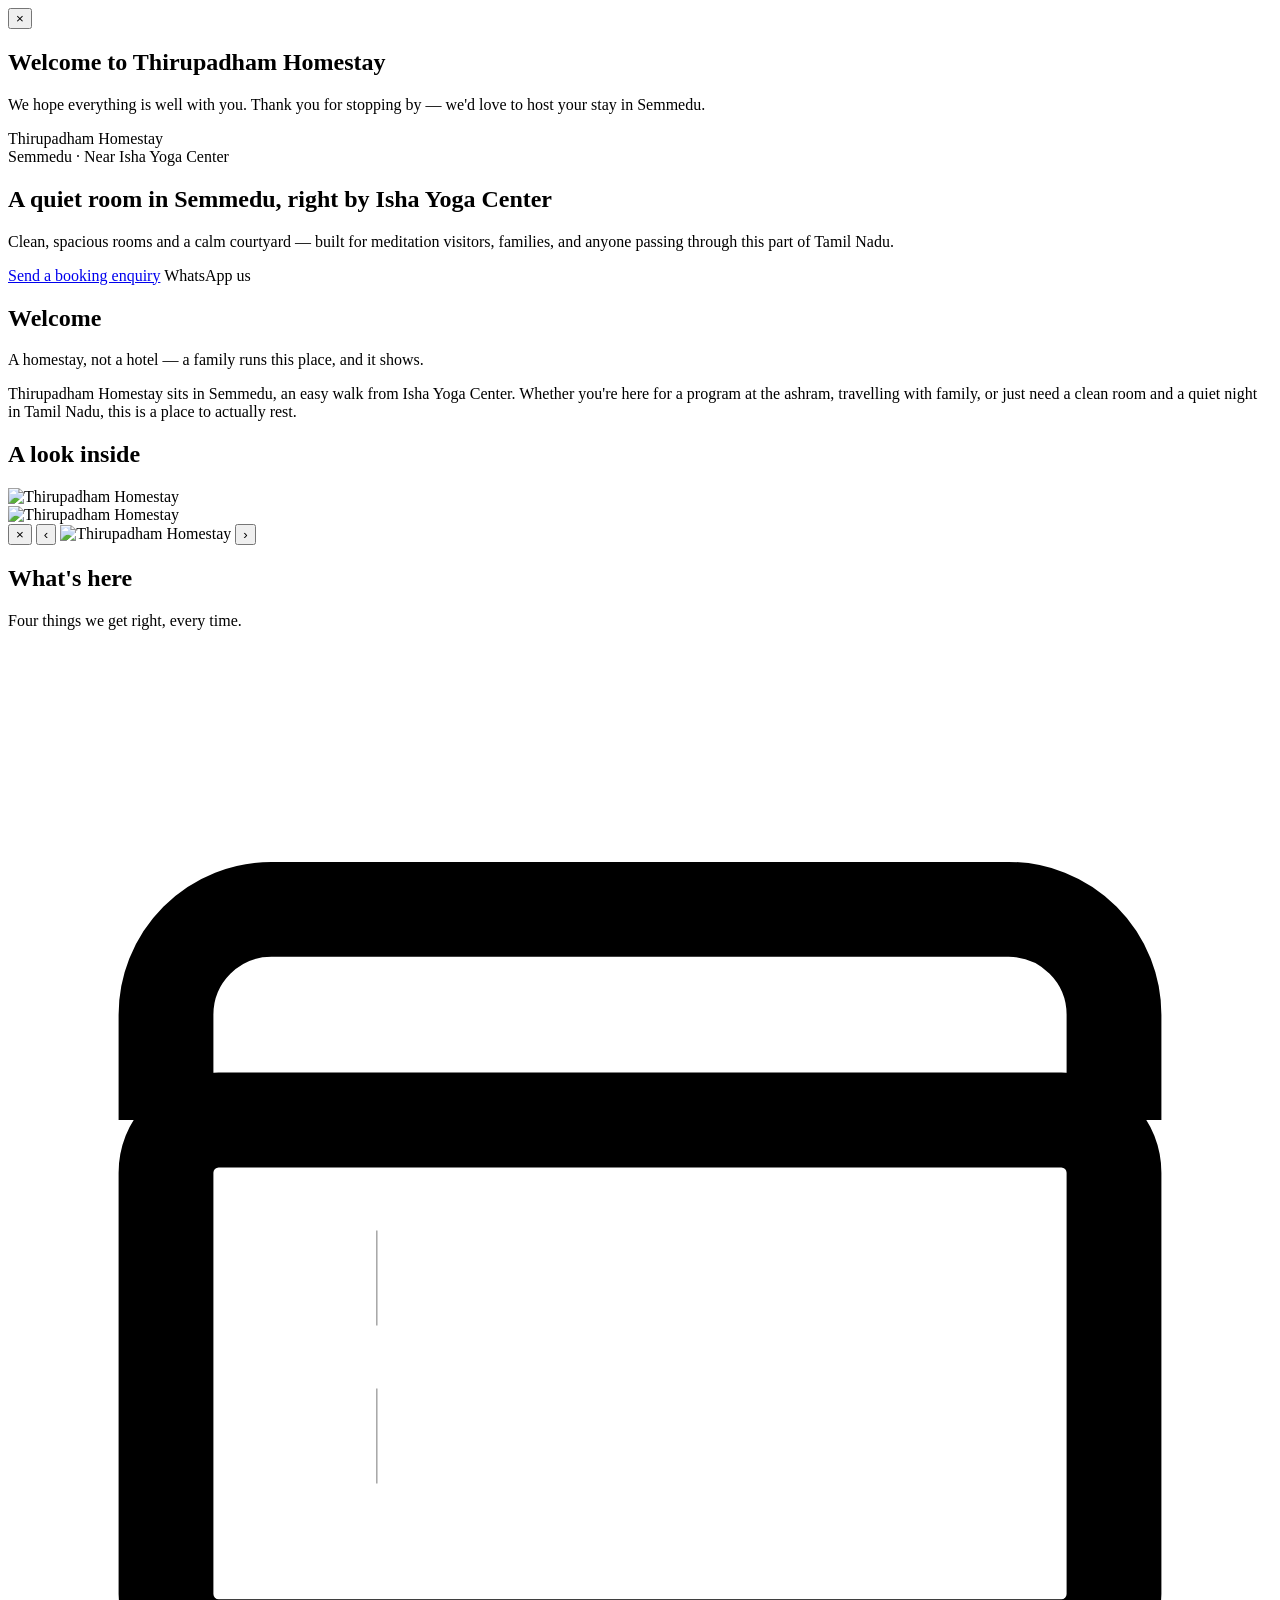
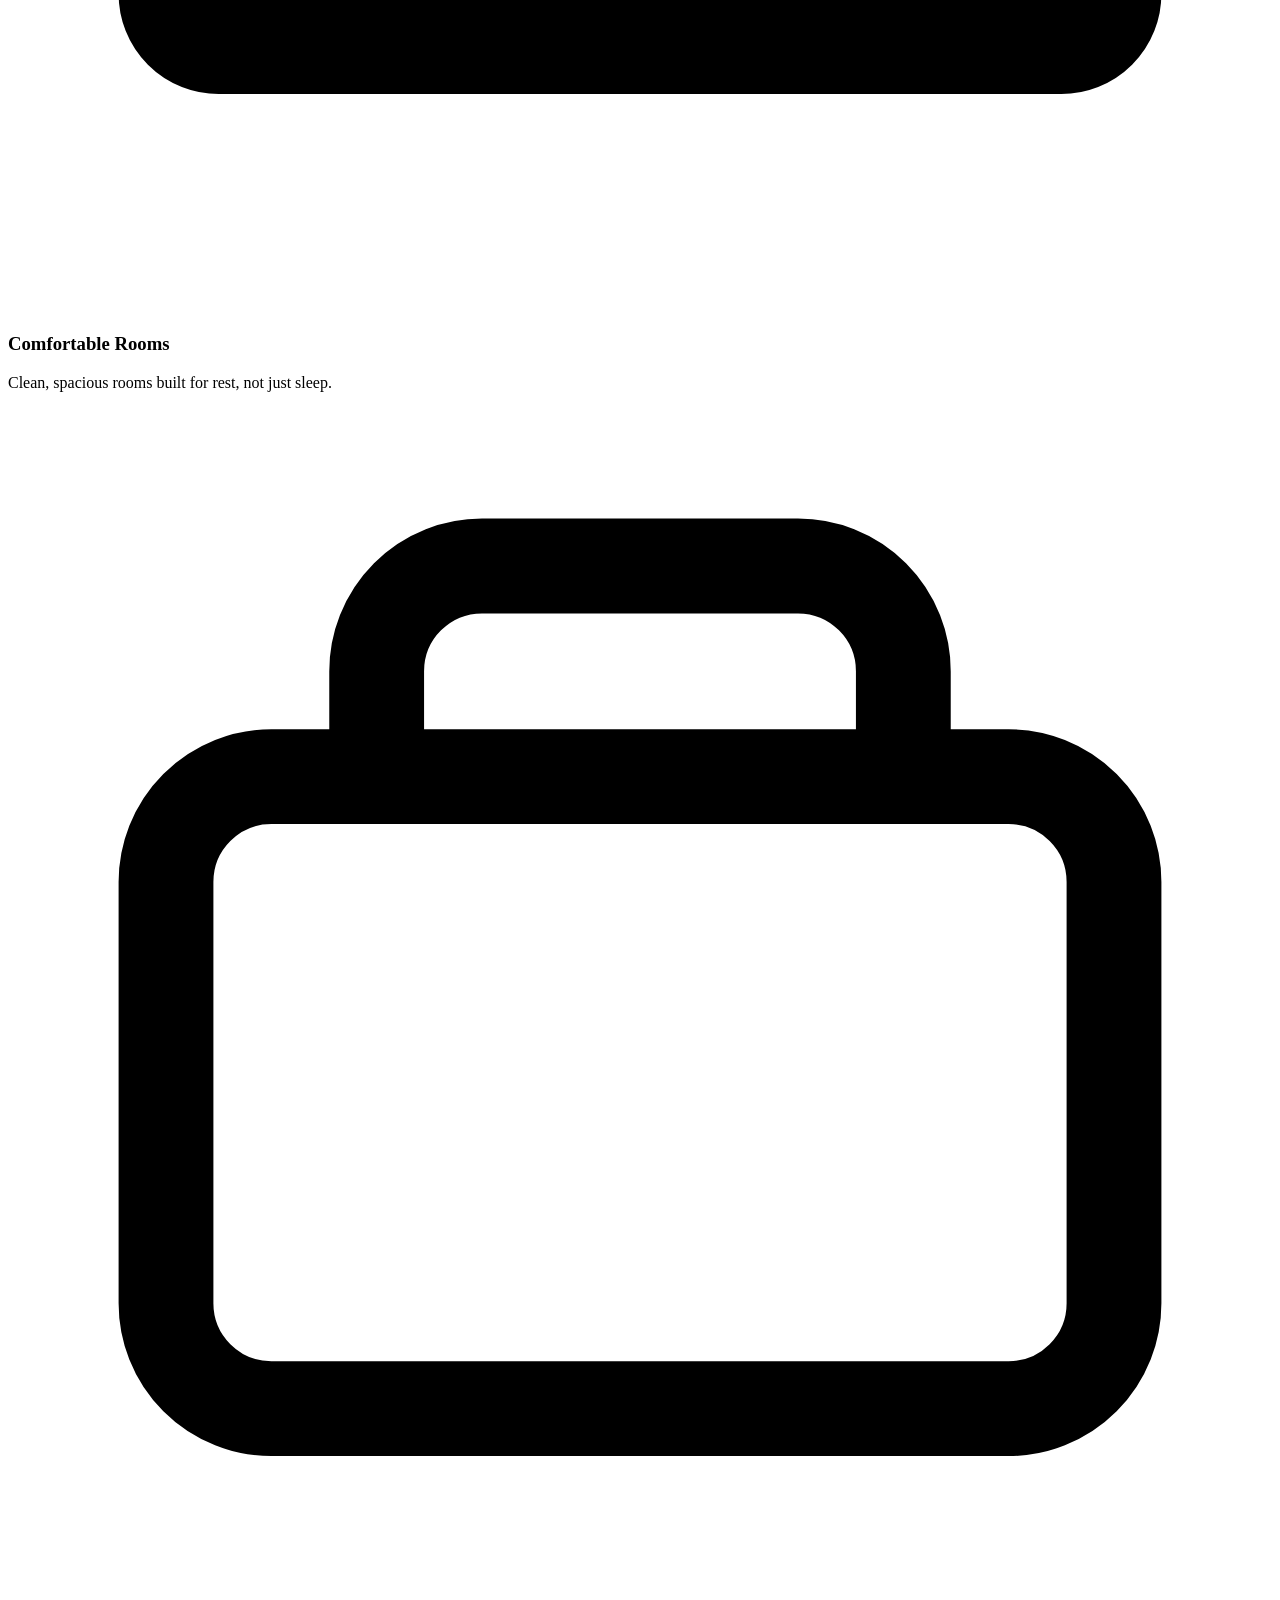
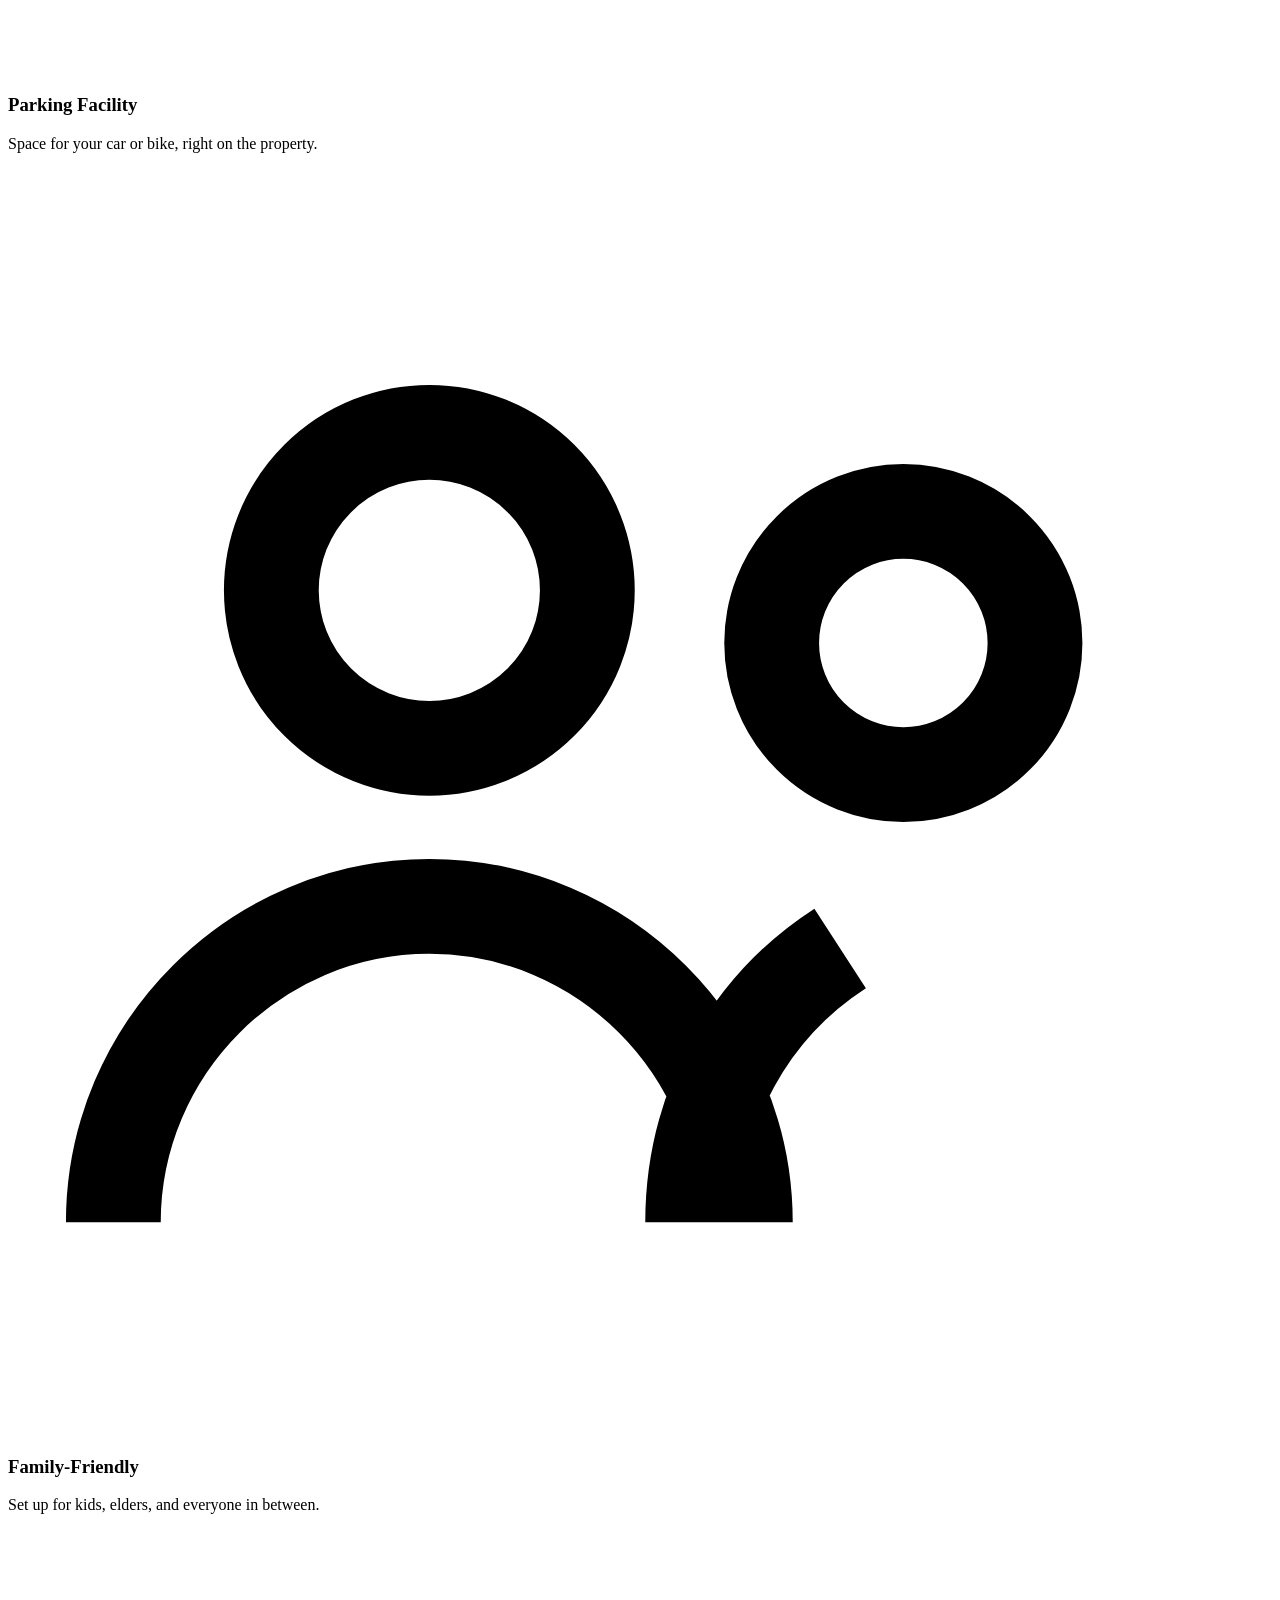
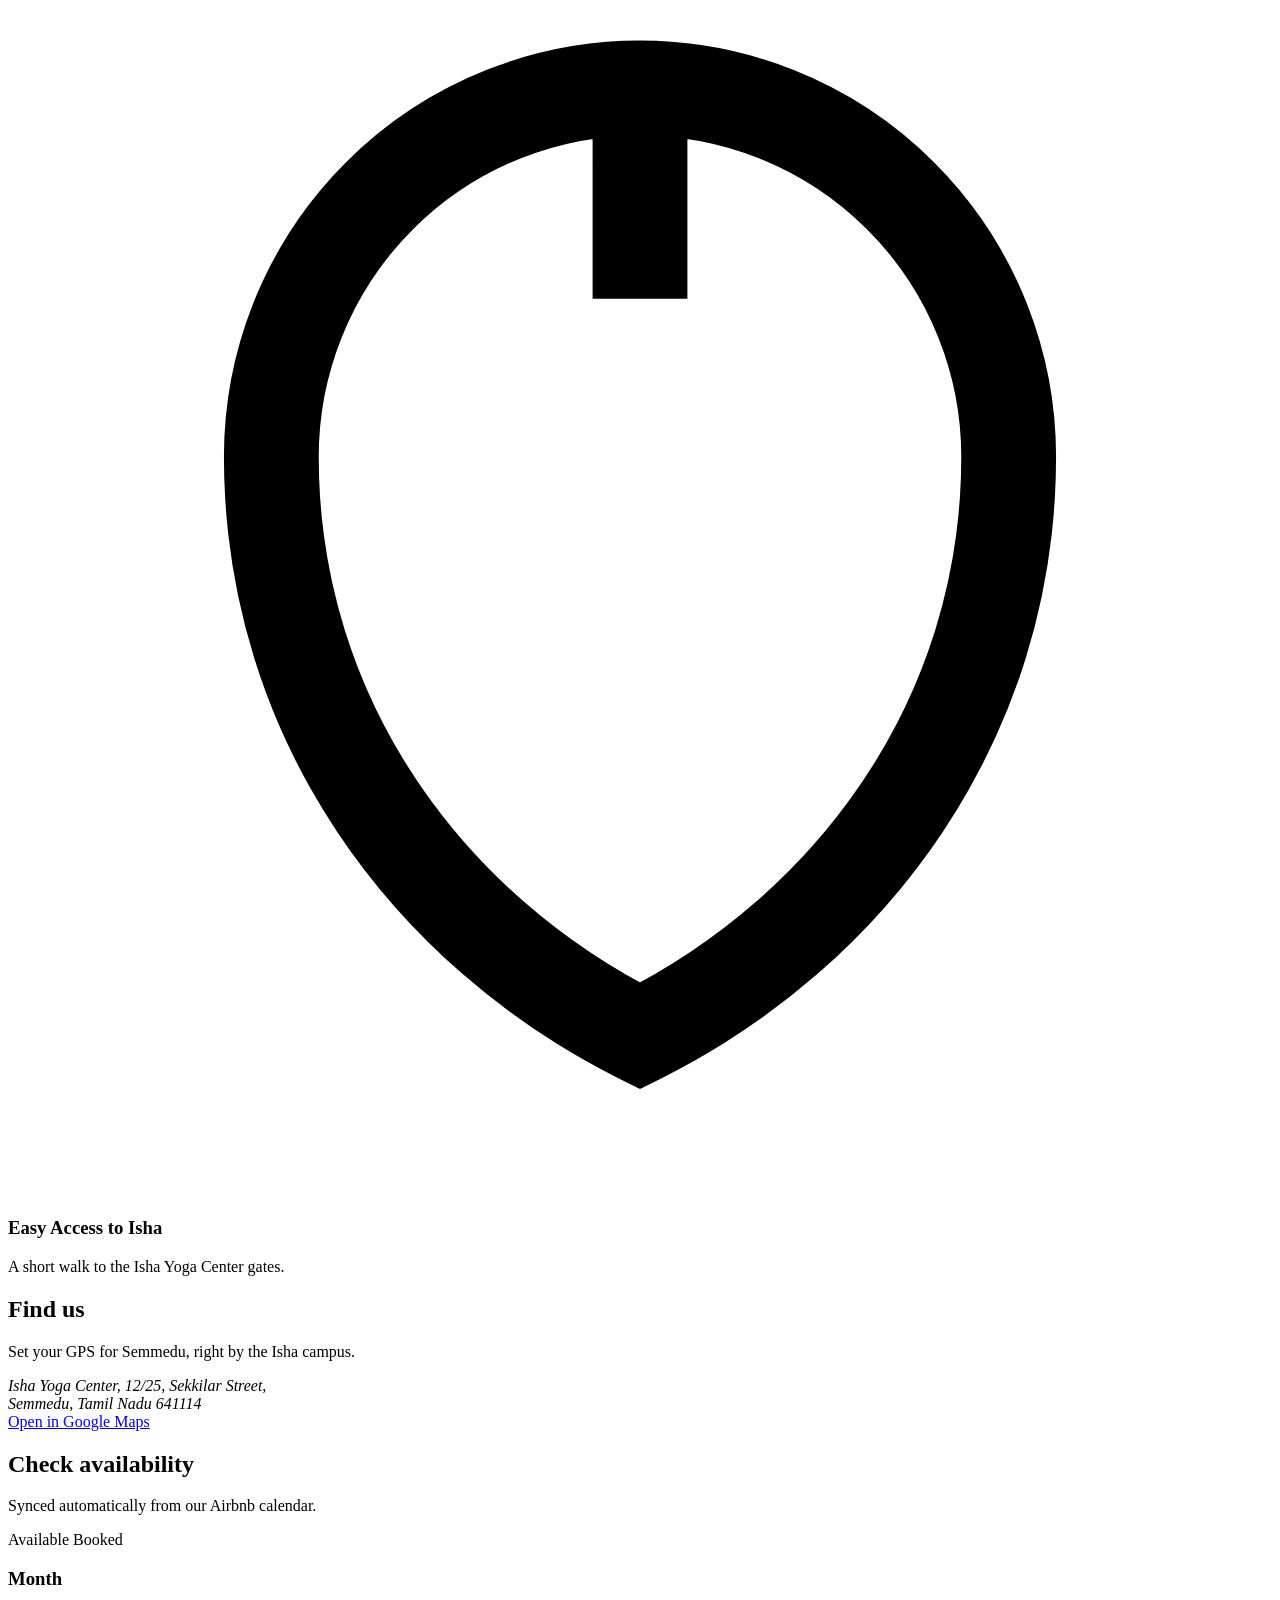
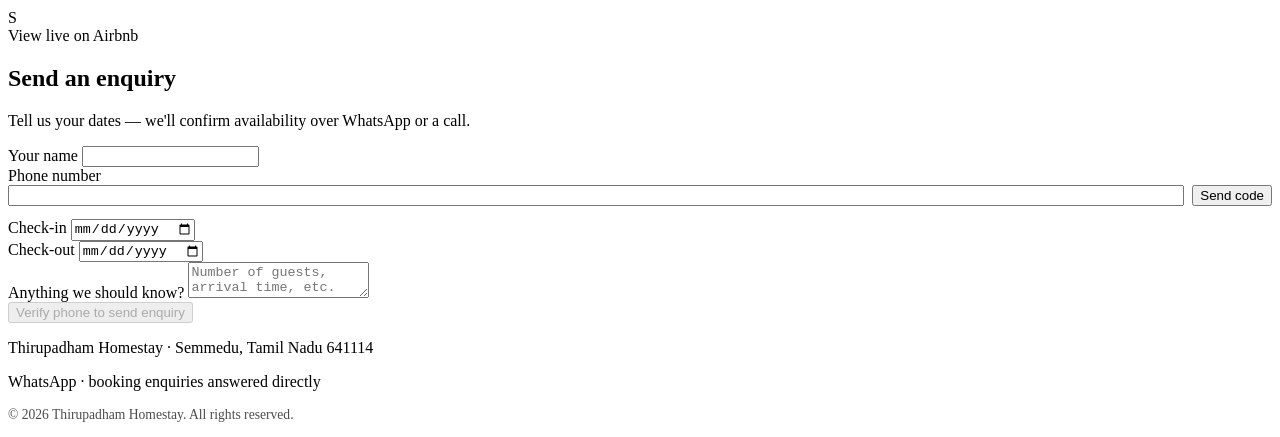
==== web-frontend/src/main/resources/templates/index.html @ 2cabbd30 "Consolidate into monorepo: notification-service, booking-service, web-frontend" ====
<!DOCTYPE html>
<html lang="en" xmlns:th="http://www.thymeleaf.org">
<head>
    <meta charset="UTF-8">
    <meta name="viewport" content="width=device-width, initial-scale=1.0">
    <title>Thirupadham Homestay — Peaceful Stay Near Isha Yoga Center</title>
    <meta name="description" content="Clean, quiet rooms in Semmedu, an easy walk from Isha Yoga Center. Parking, family-friendly, and space to rest before or after your visit.">
    <link rel="preconnect" href="https://fonts.googleapis.com">
    <link href="https://fonts.googleapis.com/css2?family=Martel:wght@600;700;800&family=Work+Sans:wght@400;500;600;700&display=swap" rel="stylesheet">
    <link rel="stylesheet" th:href="@{/css/style.css}">
</head>
<body>

<div id="welcomeOverlay" class="welcome-overlay" role="dialog" aria-label="Welcome message">
    <div class="welcome-card">
        <button type="button" class="welcome-close" aria-label="Close welcome message" onclick="dismissWelcome()">&times;</button>
        <h2>Welcome to Thirupadham Homestay</h2>
        <p>We hope everything is well with you. Thank you for stopping by — we'd love to host your stay in Semmedu.</p>
    </div>
</div>
<script>
    function dismissWelcome() {
        const overlay = document.getElementById('welcomeOverlay');
        if (!overlay) return;
        overlay.classList.add('welcome-overlay--hidden');
        setTimeout(function () { overlay.remove(); }, 600);
    }
    setTimeout(dismissWelcome, 20000);
</script>

<header class="site-header">
    <div class="wrap">
        <div class="brand">Thirupadham Homestay</div>
        <div class="tagline">Semmedu · Near Isha Yoga Center</div>
    </div>
</header>

<div class="kolam-divider kolam-divider--oxide"></div>

<section class="hero">
    <div class="wrap">
        <h1>A quiet room in Semmedu, right by Isha Yoga Center</h1>
        <p>Clean, spacious rooms and a calm courtyard — built for meditation visitors, families, and anyone passing through this part of Tamil Nadu.</p>
        <div class="cta-row">
            <a href="#book" class="btn btn-primary">Send a booking enquiry</a>
            <a th:href="'https://wa.me/' + ${whatsappNumber}" class="btn btn-outline">WhatsApp us</a>
        </div>
    </div>
</section>

<section class="about">
    <div class="wrap">
        <h2 class="section-title">Welcome</h2>
        <p class="section-lede">A homestay, not a hotel — a family runs this place, and it shows.</p>
        <p>Thirupadham Homestay sits in Semmedu, an easy walk from Isha Yoga Center. Whether you're here for a program at the ashram, travelling with family, or just need a clean room and a quiet night in Tamil Nadu, this is a place to actually rest.</p>
    </div>
</section>

<section class="gallery" th:if="${not #lists.isEmpty(galleryPhotos)}">
    <div class="wrap">
        <h2 class="section-title">A look inside</h2>
        <div class="gallery-grid"
             th:classappend="${galleryPhotos.size() == 1} ? 'gallery-grid--single' : (${galleryPhotos.size() < 5} ? 'gallery-grid--few' : '')">
            <div class="gallery-cell gallery-cell--large" onclick="openLightbox(0)">
                <img th:src="@{${galleryPhotos[0]}}" alt="Thirupadham Homestay">
            </div>
            <div class="gallery-cell" th:each="photo, iter : ${galleryPhotos}"
                 th:if="${iter.index > 0 and iter.index < 5}"
                 th:onclick="'openLightbox(' + ${iter.index} + ')'">
                <img th:src="@{${photo}}" alt="Thirupadham Homestay">
                <div class="gallery-more-overlay"
                     th:if="${iter.index == 4 and galleryPhotos.size() > 5}"
                     th:text="'+' + (${galleryPhotos.size()} - 5) + ' more'"></div>
            </div>
        </div>
    </div>
</section>

<div id="lightbox" class="lightbox" onclick="closeLightbox(event)">
    <button class="lightbox-close" onclick="closeLightbox(event)">&times;</button>
    <button class="lightbox-prev" onclick="event.stopPropagation(); navLightbox(-1)">&#8249;</button>
    <img id="lightbox-img" src="" alt="Thirupadham Homestay">
    <button class="lightbox-next" onclick="event.stopPropagation(); navLightbox(1)">&#8250;</button>
</div>

<script th:inline="javascript">
    const galleryPhotos = /*[[${galleryPhotos}]]*/ [];
    let lightboxIndex = 0;

    function openLightbox(index) {
        lightboxIndex = index;
        document.getElementById('lightbox-img').src = galleryPhotos[lightboxIndex];
        document.getElementById('lightbox').classList.add('open');
    }
    function closeLightbox(e) {
        if (e.target.id === 'lightbox' || e.target.classList.contains('lightbox-close')) {
            document.getElementById('lightbox').classList.remove('open');
        }
    }
    function navLightbox(direction) {
        lightboxIndex = (lightboxIndex + direction + galleryPhotos.length) % galleryPhotos.length;
        document.getElementById('lightbox-img').src = galleryPhotos[lightboxIndex];
    }
</script>

<div class="kolam-divider kolam-divider--oxide"></div>

<section class="facilities">
    <div class="wrap">
        <h2 class="section-title">What's here</h2>
        <p class="section-lede">Four things we get right, every time.</p>
        <div class="facilities-grid">
            <div class="facility-card">
                <svg class="icon" viewBox="0 0 24 24" fill="none" stroke="currentColor" stroke-width="1.8"><rect x="3" y="9" width="18" height="10" rx="1"/><path d="M3 9V7a2 2 0 0 1 2-2h14a2 2 0 0 1 2 2v2"/><path d="M7 12h.01M7 15h.01"/></svg>
                <h3>Comfortable Rooms</h3>
                <p>Clean, spacious rooms built for rest, not just sleep.</p>
            </div>
            <div class="facility-card">
                <svg class="icon" viewBox="0 0 24 24" fill="none" stroke="currentColor" stroke-width="1.8"><rect x="3" y="7" width="18" height="12" rx="2"/><path d="M7 7V5a2 2 0 0 1 2-2h6a2 2 0 0 1 2 2v2"/></svg>
                <h3>Parking Facility</h3>
                <p>Space for your car or bike, right on the property.</p>
            </div>
            <div class="facility-card">
                <svg class="icon" viewBox="0 0 24 24" fill="none" stroke="currentColor" stroke-width="1.8"><circle cx="8" cy="8" r="3"/><circle cx="17" cy="9" r="2.5"/><path d="M2 20c0-3.3 2.7-6 6-6s6 2.7 6 6M13 20c0-2.2 1.1-4.1 2.8-5.2"/></svg>
                <h3>Family-Friendly</h3>
                <p>Set up for kids, elders, and everyone in between.</p>
            </div>
            <div class="facility-card">
                <svg class="icon" viewBox="0 0 24 24" fill="none" stroke="currentColor" stroke-width="1.8"><path d="M12 3v4M12 21c4-2 7-6 7-11a7 7 0 0 0-14 0c0 5 3 9 7 11Z"/></svg>
                <h3>Easy Access to Isha</h3>
                <p>A short walk to the Isha Yoga Center gates.</p>
            </div>
        </div>
    </div>
</section>

<section class="location">
    <div class="wrap">
        <h2 class="section-title">Find us</h2>
        <p class="section-lede">Set your GPS for Semmedu, right by the Isha campus.</p>
        <address>
            Isha Yoga Center, 12/25, Sekkilar Street,<br>
            Semmedu, Tamil Nadu 641114
        </address>
        <a href="https://www.google.com/search?q=thirupadham+homestay+ac+semmedu+address" class="btn btn-outline" target="_blank" rel="noopener">Open in Google Maps</a>
    </div>
</section>

<div class="kolam-divider kolam-divider--turmeric"></div>

<section class="availability">
    <div class="wrap">
        <h2 class="section-title">Check availability</h2>
        <p class="section-lede">Synced automatically from our Airbnb calendar.</p>

        <div class="calendar-legend">
            <span class="legend-item"><span class="legend-dot legend-dot--open"></span> Available</span>
            <span class="legend-item"><span class="legend-dot legend-dot--blocked"></span> Booked</span>
        </div>

        <div class="calendar-row">
            <div class="calendar-month" th:each="month : ${months}">
                <h3 th:text="${month.label()}">Month</h3>
                <div class="calendar-grid">
                    <div class="calendar-day-name" th:each="d : ${weekdayLabels}" th:text="${d}">S</div>
                    <th:block th:each="week : ${month.weeks()}">
                        <div th:each="day : ${week}"
                             class="calendar-cell"
                             th:classappend="${!day.inMonth()} ? 'calendar-cell--blank' : (${day.blocked() or day.past()} ? 'calendar-cell--blocked' : 'calendar-cell--open')"
                             th:text="${day.inMonth()} ? ${day.dayOfMonth()} : ''"></div>
                    </th:block>
                </div>
            </div>
        </div>

        <a th:if="${not #strings.isEmpty(airbnbUrl)}" th:href="${airbnbUrl}" target="_blank" rel="noopener" class="btn btn-outline" style="margin-top:20px;">View live on Airbnb</a>
    </div>
</section>

<section class="booking" id="book">
    <div class="wrap">
        <h2 class="section-title">Send an enquiry</h2>
        <p class="section-lede">Tell us your dates — we'll confirm availability over WhatsApp or a call.</p>

        <form class="booking-form" th:action="@{/book}" th:object="${booking}" method="post">
            <div class="field">
                <label for="guestName">Your name</label>
                <input type="text" id="guestName" th:field="*{guestName}" required minlength="2">
            </div>
            <div class="field">
                <label for="phone">Phone number</label>
                <div style="display:flex; gap:8px;">
                    <input type="tel" id="phone" th:field="*{phone}" required
                           inputmode="numeric" pattern="[0-9]{10}" maxlength="10"
                           title="10-digit phone number, numbers only"
                           oninput="this.value = this.value.replace(/[^0-9]/g, '').slice(0, 10); onPhoneChanged()"
                           style="flex:1;">
                    <button type="button" class="btn btn-secondary" onclick="sendOtp()" style="white-space:nowrap;">Send code</button>
                </div>
                <div id="otpSection" style="display:none; margin-top:10px;">
                    <input type="text" id="otpCode" placeholder="6-digit code" inputmode="numeric" maxlength="6"
                           oninput="this.value = this.value.replace(/[^0-9]/g, '').slice(0, 6)"
                           style="width:140px; margin-right:8px; padding:10px 12px; border:1px solid rgba(86,80,73,0.35); border-radius:var(--radius); background:var(--color-bg);">
                    <button type="button" class="btn btn-secondary" onclick="verifyOtp()">Verify</button>
                </div>
                <p id="otpStatus" style="font-size:0.85rem; margin-top:6px; color:var(--color-granite);"></p>
            </div>
            <div class="form-row">
                <div class="field">
                    <label for="checkIn">Check-in</label>
                    <input type="date" id="checkIn" th:field="*{checkIn}" required th:attr="min=${todayDate}"
                           onchange="document.getElementById('checkOut').min = this.value">
                </div>
                <div class="field">
                    <label for="checkOut">Check-out</label>
                    <input type="date" id="checkOut" th:field="*{checkOut}" required th:attr="min=${todayDate}">
                </div>
            </div>
            <div class="field">
                <label for="message">Anything we should know?</label>
                <textarea id="message" th:field="*{message}" placeholder="Number of guests, arrival time, etc."></textarea>
            </div>
            <button type="submit" class="btn btn-primary" id="submitBtn" disabled>Verify phone to send enquiry</button>
        </form>

        <script>
            let phoneVerified = false;

            function onPhoneChanged() {
                if (phoneVerified) {
                    phoneVerified = false;
                    updateSubmitButton();
                }
                document.getElementById('otpSection').style.display = 'none';
                document.getElementById('otpStatus').textContent = '';
            }

            function updateSubmitButton() {
                const btn = document.getElementById('submitBtn');
                btn.disabled = !phoneVerified;
                btn.textContent = phoneVerified ? 'Send enquiry' : 'Verify phone to send enquiry';
            }

            function getCookie(name) {
                const match = document.cookie.match('(^|;)\\s*' + name + '\\s*=\\s*([^;]+)');
                return match ? decodeURIComponent(match.pop()) : '';
            }

            async function sendOtp() {
                const phone = document.getElementById('phone').value;
                const status = document.getElementById('otpStatus');
                if (!/^[0-9]{10}$/.test(phone)) {
                    status.textContent = 'Enter a valid 10-digit number first.';
                    return;
                }
                status.textContent = 'Sending code...';
                const res = await fetch('/api/otp/send', {
                    method: 'POST',
                    headers: {'Content-Type': 'application/json', 'X-XSRF-TOKEN': getCookie('XSRF-TOKEN')},
                    body: JSON.stringify({phone: phone})
                });
                const data = await res.json();
                status.textContent = data.message;
                if (data.success) {
                    document.getElementById('otpSection').style.display = 'block';
                }
            }

            async function verifyOtp() {
                const phone = document.getElementById('phone').value;
                const code = document.getElementById('otpCode').value;
                const status = document.getElementById('otpStatus');
                status.textContent = 'Checking code...';
                const res = await fetch('/api/otp/check', {
                    method: 'POST',
                    headers: {'Content-Type': 'application/json', 'X-XSRF-TOKEN': getCookie('XSRF-TOKEN')},
                    body: JSON.stringify({phone: phone, code: code})
                });
                const data = await res.json();
                status.textContent = data.message;
                phoneVerified = data.success;
                updateSubmitButton();
            }
        </script>
    </div>
</section>

<footer class="site-footer">
    <div class="wrap">
        <p>Thirupadham Homestay · Semmedu, Tamil Nadu 641114</p>
        <p><a th:href="'https://wa.me/' + ${whatsappNumber}">WhatsApp</a> · booking enquiries answered directly</p>
        <p style="margin-top:12px; opacity:0.7; font-size:0.85rem;">&copy; 2026 Thirupadham Homestay. All rights reserved.</p>
    </div>
</footer>

</body>
</html>
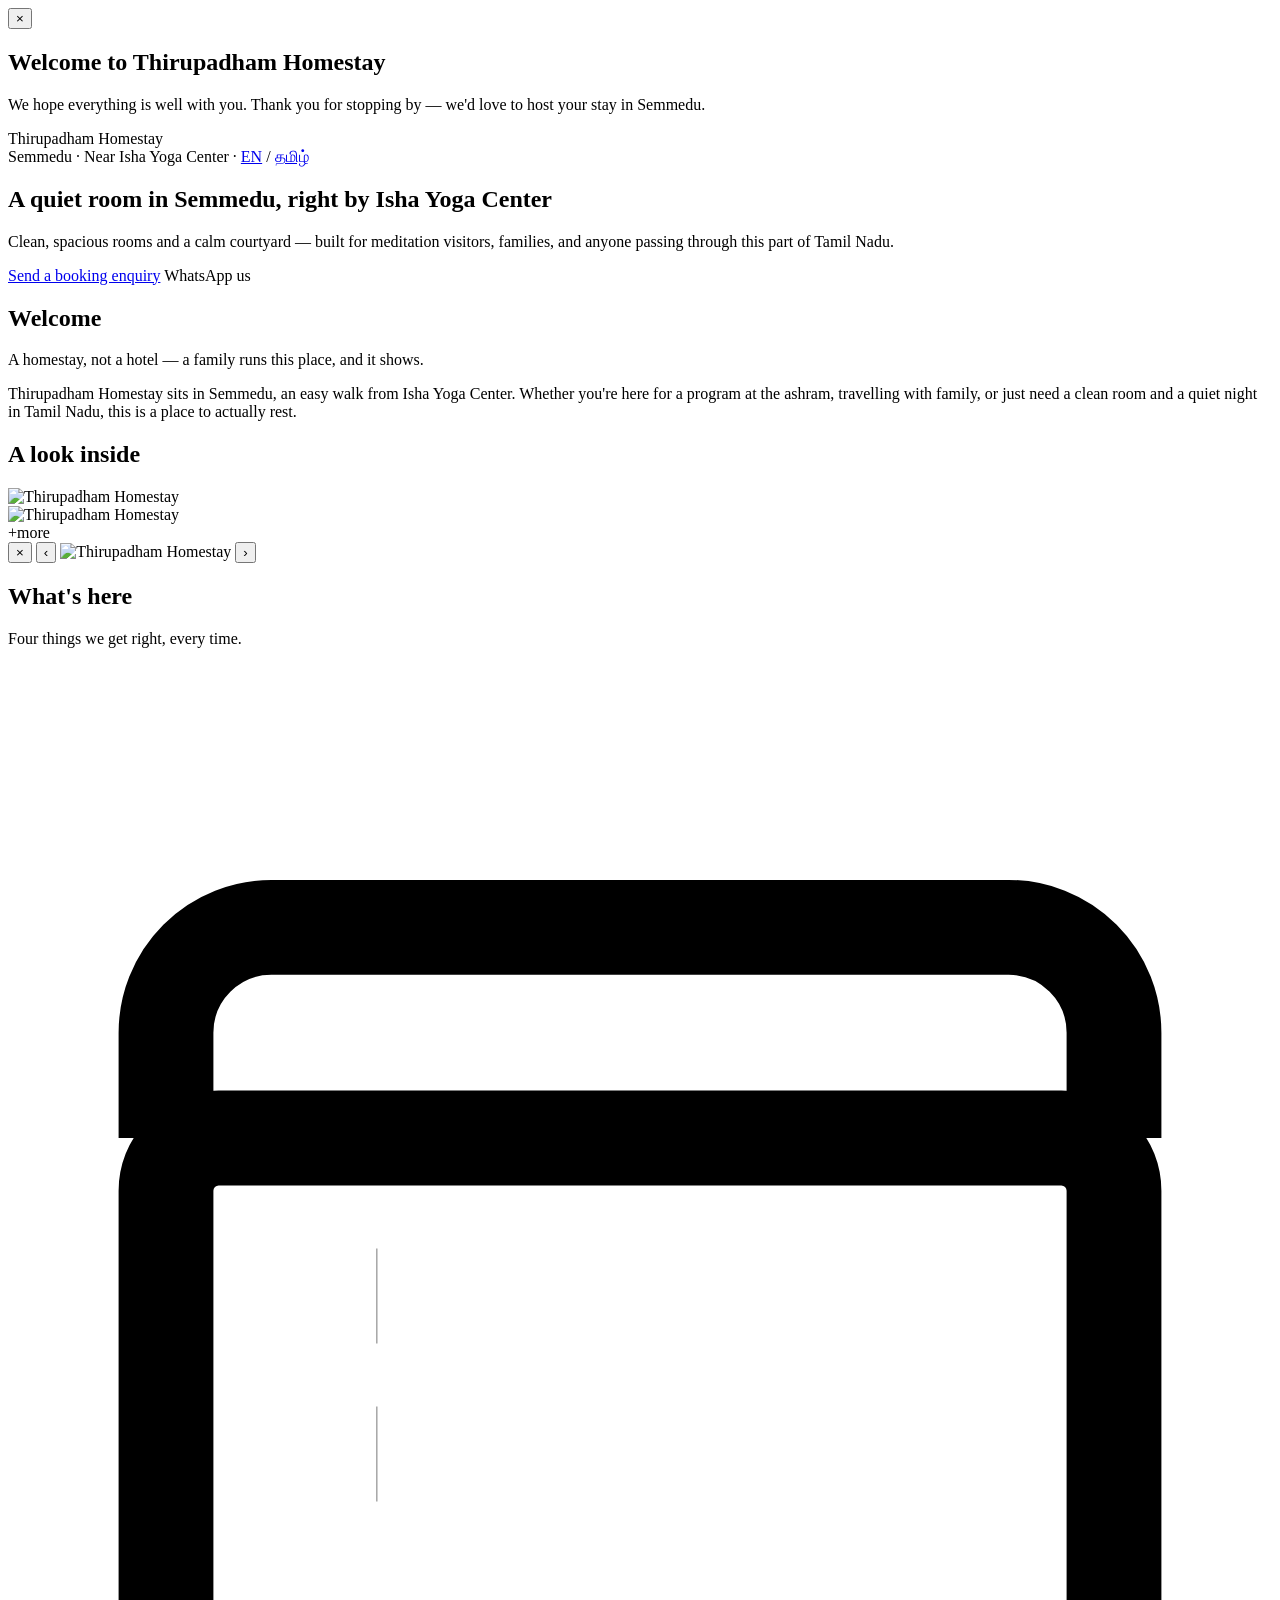
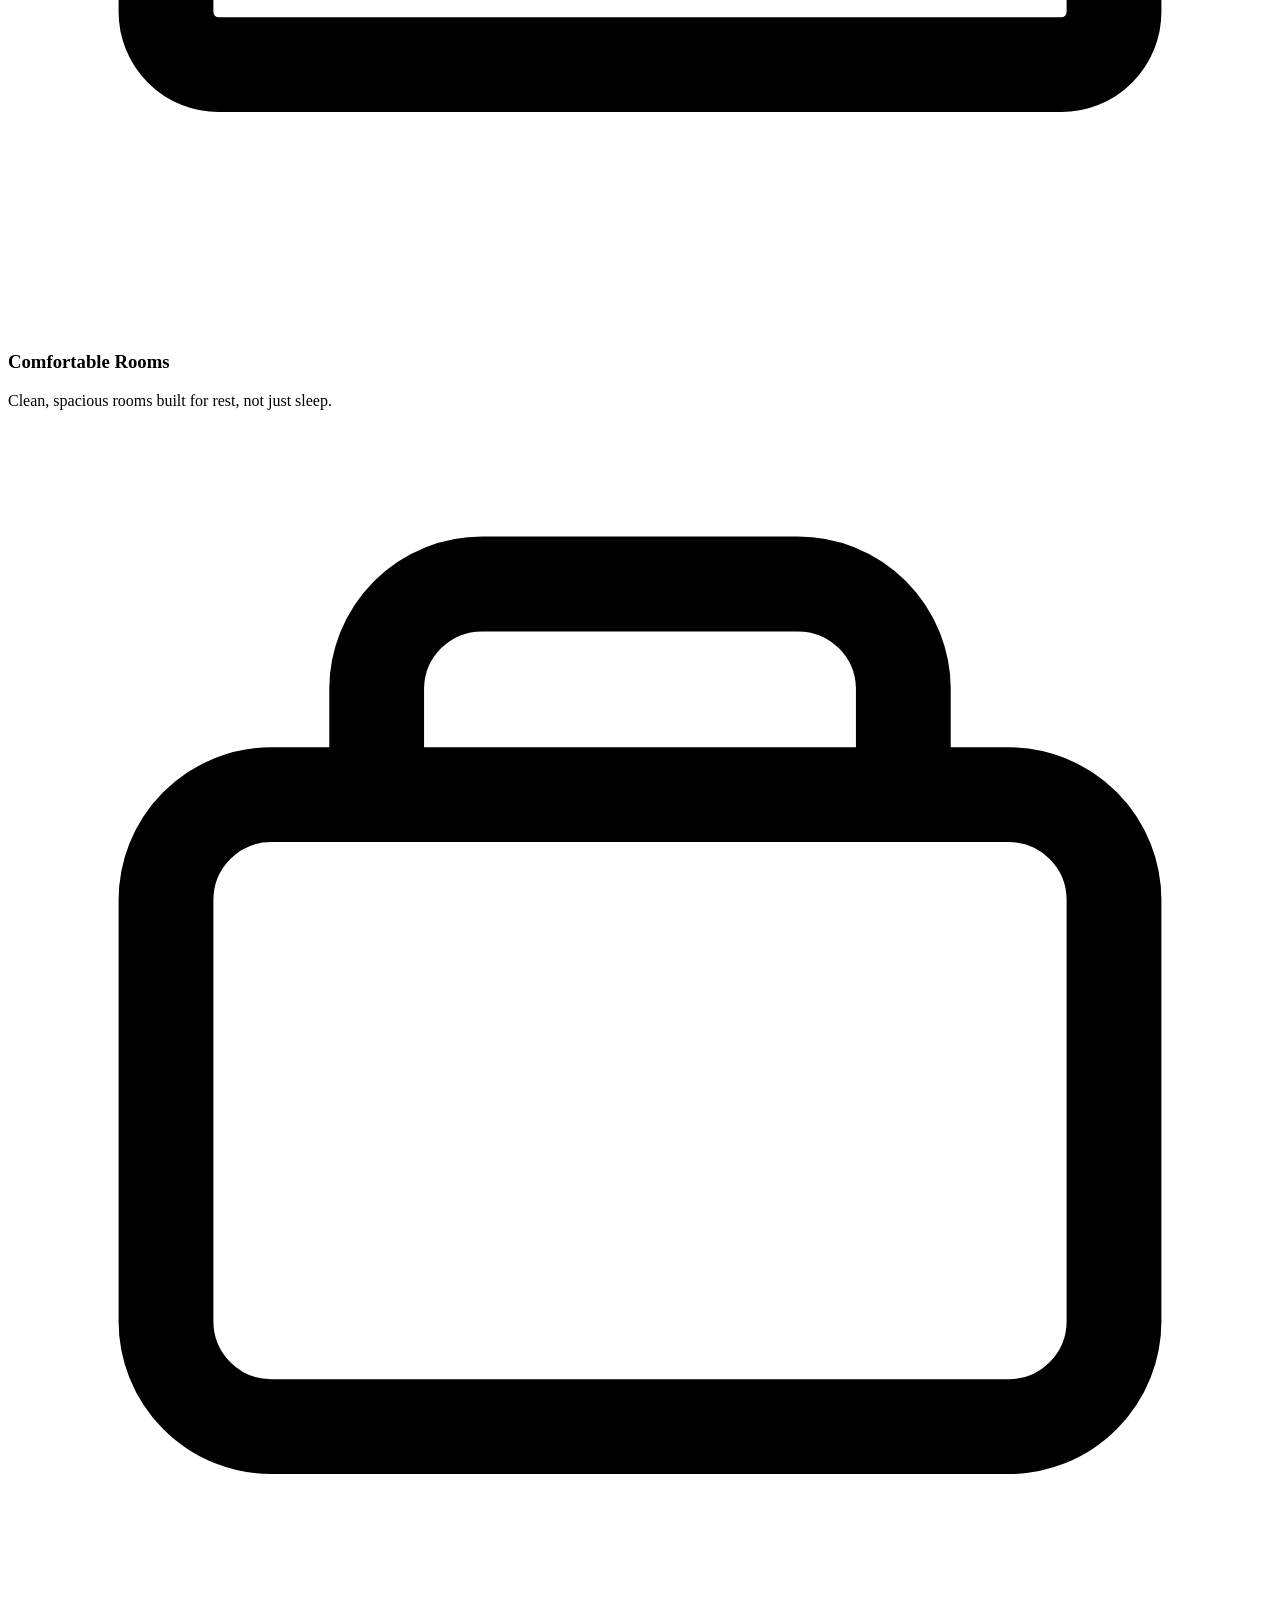
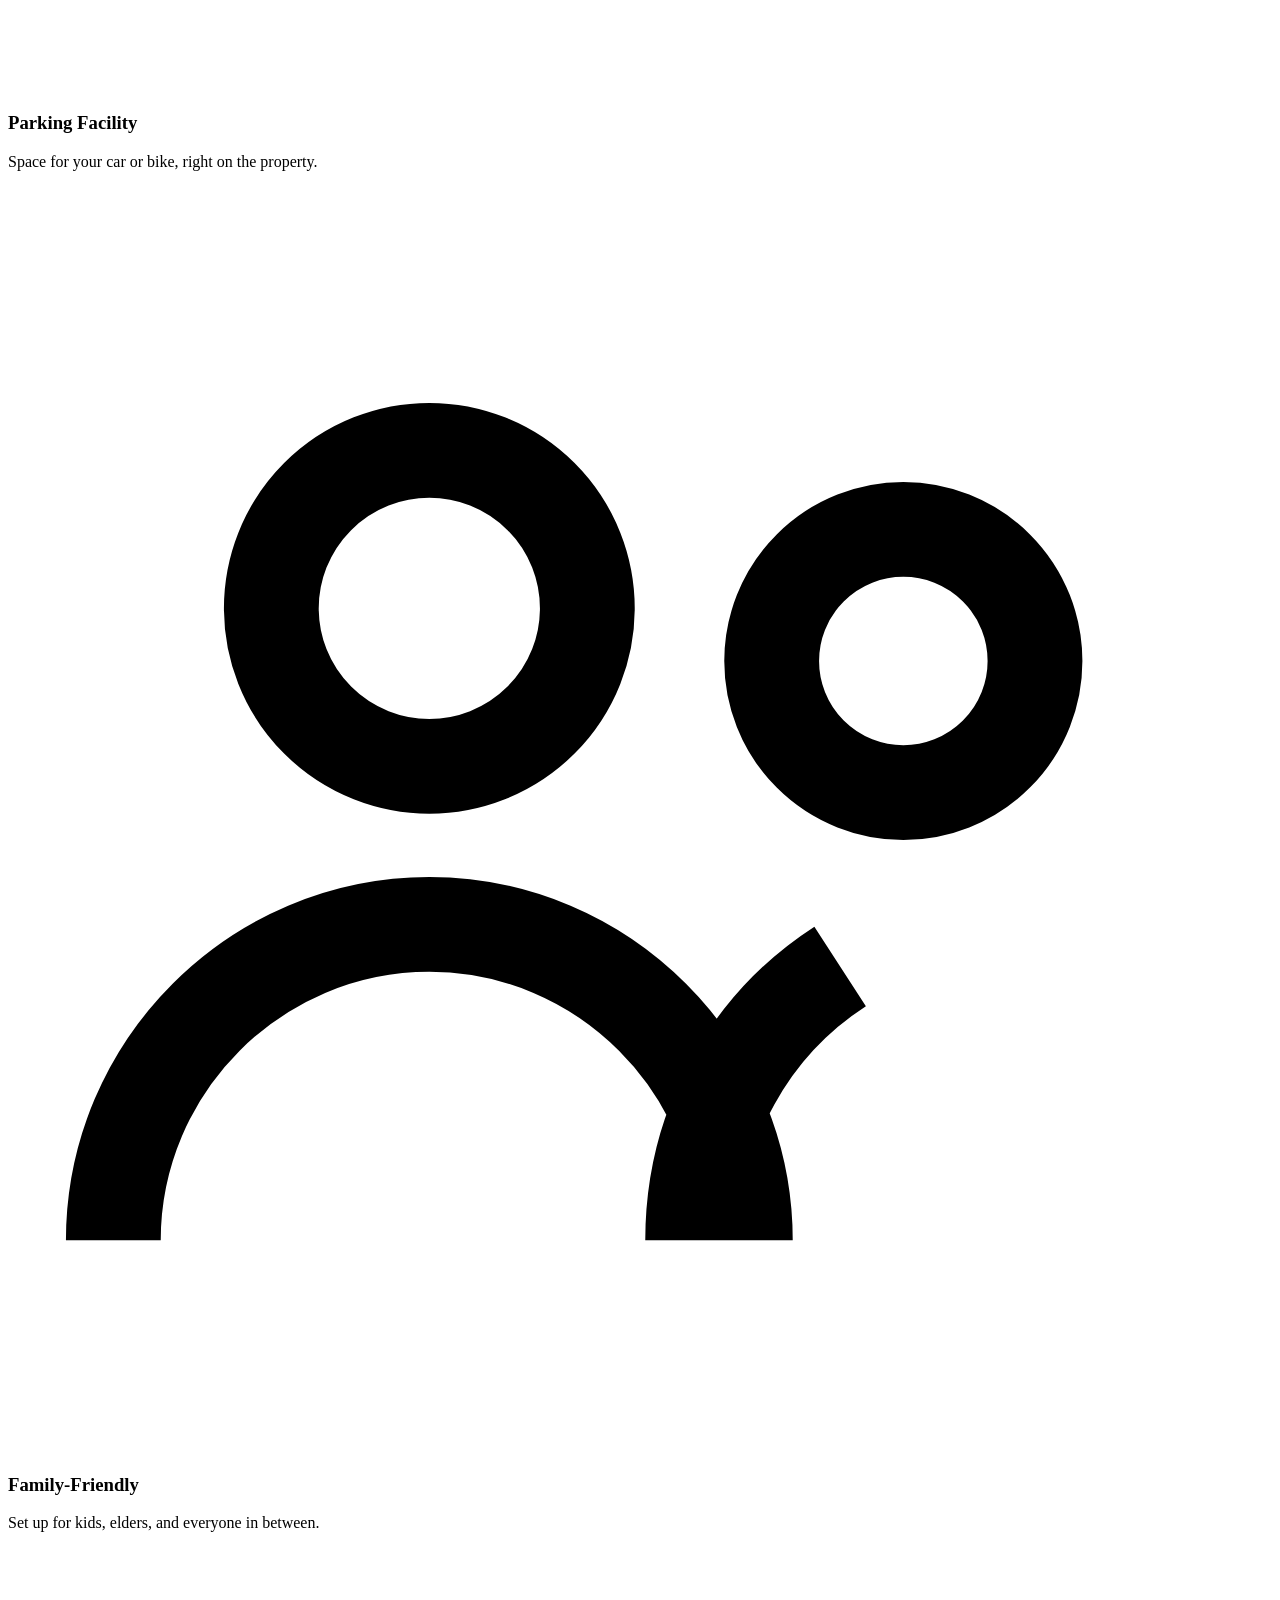
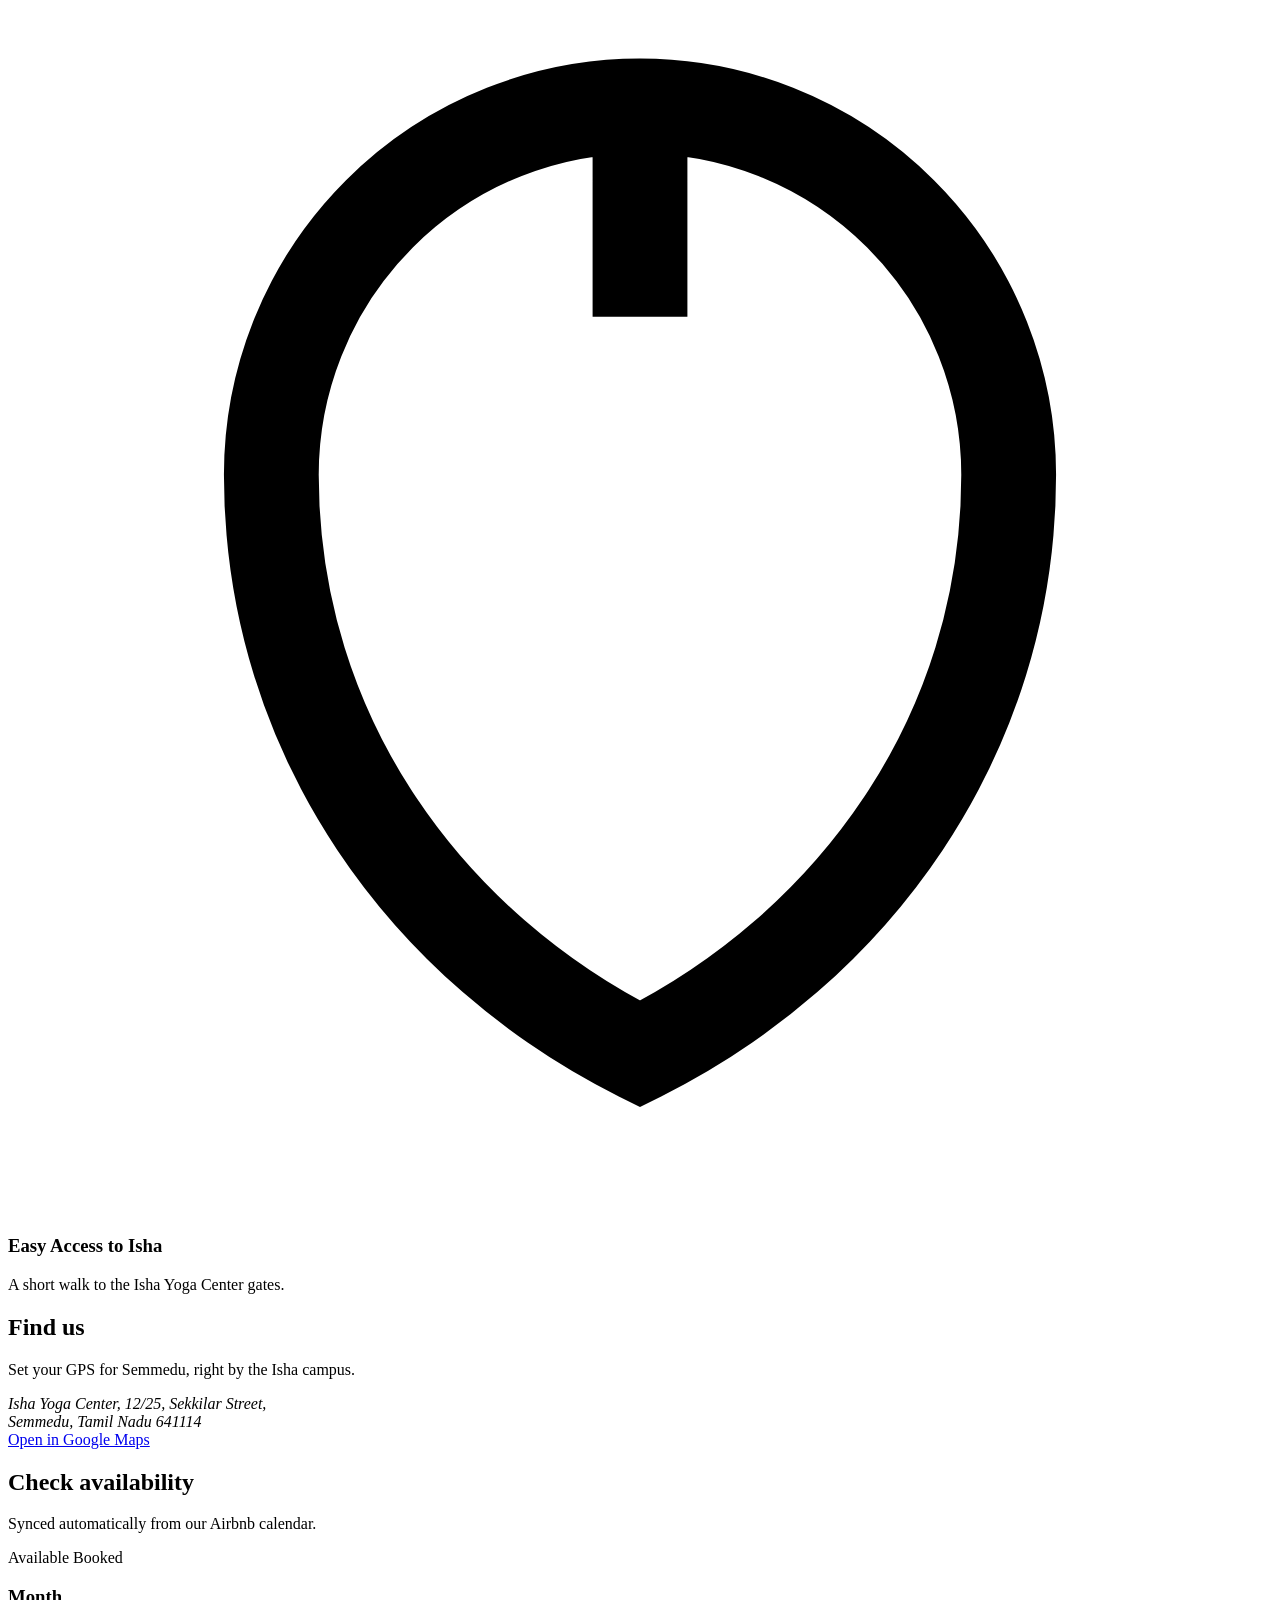
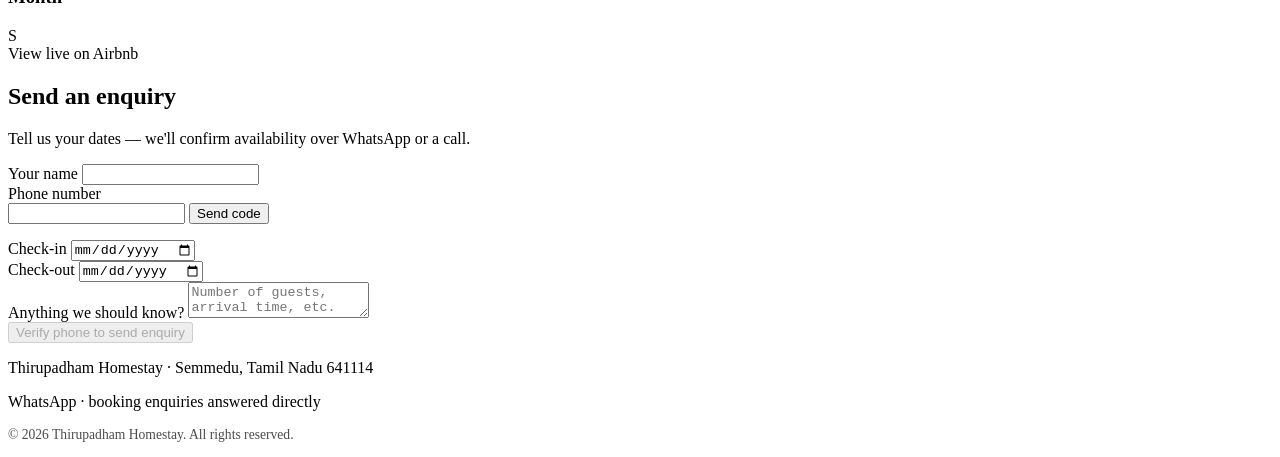
==== commit 3d58403c: "Add Sandstone & Sage theme and English/Tamil language toggle to web-frontend Switches the site palet" ====
--- a/web-frontend/src/main/resources/templates/index.html
+++ b/web-frontend/src/main/resources/templates/index.html
@@ -1,10 +1,10 @@
 <!DOCTYPE html>
-<html lang="en" xmlns:th="http://www.thymeleaf.org">
+<html lang="en" th:lang="${#locale.language}" xmlns:th="http://www.thymeleaf.org">
 <head>
     <meta charset="UTF-8">
     <meta name="viewport" content="width=device-width, initial-scale=1.0">
-    <title>Thirupadham Homestay — Peaceful Stay Near Isha Yoga Center</title>
-    <meta name="description" content="Clean, quiet rooms in Semmedu, an easy walk from Isha Yoga Center. Parking, family-friendly, and space to rest before or after your visit.">
+    <title th:text="#{page.home.title}">Thirupadham Homestay — Peaceful Stay Near Isha Yoga Center</title>
+    <meta name="description" th:content="#{page.home.description}" content="Clean, quiet rooms in Semmedu, an easy walk from Isha Yoga Center. Parking, family-friendly, and space to rest before or after your visit.">
     <link rel="preconnect" href="https://fonts.googleapis.com">
     <link href="https://fonts.googleapis.com/css2?family=Martel:wght@600;700;800&family=Work+Sans:wght@400;500;600;700&display=swap" rel="stylesheet">
     <link rel="stylesheet" th:href="@{/css/style.css}">
@@ -13,9 +13,9 @@
 
 <div id="welcomeOverlay" class="welcome-overlay" role="dialog" aria-label="Welcome message">
     <div class="welcome-card">
-        <button type="button" class="welcome-close" aria-label="Close welcome message" onclick="dismissWelcome()">&times;</button>
-        <h2>Welcome to Thirupadham Homestay</h2>
-        <p>We hope everything is well with you. Thank you for stopping by — we'd love to host your stay in Semmedu.</p>
+        <button type="button" class="welcome-close" th:aria-label="#{welcome.close.label}" aria-label="Close welcome message" onclick="dismissWelcome()">&times;</button>
+        <h2 th:text="#{welcome.heading}">Welcome to Thirupadham Homestay</h2>
+        <p th:text="#{welcome.body}">We hope everything is well with you. Thank you for stopping by — we'd love to host your stay in Semmedu.</p>
     </div>
 </div>
 <script>
@@ -31,7 +31,10 @@
 <header class="site-header">
     <div class="wrap">
         <div class="brand">Thirupadham Homestay</div>
-        <div class="tagline">Semmedu · Near Isha Yoga Center</div>
+        <div class="tagline">
+            <span th:text="#{tagline.main}">Semmedu · Near Isha Yoga Center</span>
+            <span class="lang-toggle"> · <a href="?lang=en">EN</a> / <a href="?lang=ta">தமிழ்</a></span>
+        </div>
     </div>
 </header>
 
@@ -39,26 +42,26 @@
 
 <section class="hero">
     <div class="wrap">
-        <h1>A quiet room in Semmedu, right by Isha Yoga Center</h1>
-        <p>Clean, spacious rooms and a calm courtyard — built for meditation visitors, families, and anyone passing through this part of Tamil Nadu.</p>
+        <h1 th:text="#{hero.heading}">A quiet room in Semmedu, right by Isha Yoga Center</h1>
+        <p th:text="#{hero.body}">Clean, spacious rooms and a calm courtyard — built for meditation visitors, families, and anyone passing through this part of Tamil Nadu.</p>
         <div class="cta-row">
-            <a href="#book" class="btn btn-primary">Send a booking enquiry</a>
-            <a th:href="'https://wa.me/' + ${whatsappNumber}" class="btn btn-outline">WhatsApp us</a>
+            <a href="#book" class="btn btn-primary" th:text="#{hero.cta.book}">Send a booking enquiry</a>
+            <a th:href="'https://wa.me/' + ${whatsappNumber}" class="btn btn-outline" th:text="#{hero.cta.whatsapp}">WhatsApp us</a>
         </div>
     </div>
 </section>
 
 <section class="about">
     <div class="wrap">
-        <h2 class="section-title">Welcome</h2>
-        <p class="section-lede">A homestay, not a hotel — a family runs this place, and it shows.</p>
-        <p>Thirupadham Homestay sits in Semmedu, an easy walk from Isha Yoga Center. Whether you're here for a program at the ashram, travelling with family, or just need a clean room and a quiet night in Tamil Nadu, this is a place to actually rest.</p>
+        <h2 class="section-title" th:text="#{about.heading}">Welcome</h2>
+        <p class="section-lede" th:text="#{about.lede}">A homestay, not a hotel — a family runs this place, and it shows.</p>
+        <p th:text="#{about.body}">Thirupadham Homestay sits in Semmedu, an easy walk from Isha Yoga Center. Whether you're here for a program at the ashram, travelling with family, or just need a clean room and a quiet night in Tamil Nadu, this is a place to actually rest.</p>
     </div>
 </section>
 
 <section class="gallery" th:if="${not #lists.isEmpty(galleryPhotos)}">
     <div class="wrap">
-        <h2 class="section-title">A look inside</h2>
+        <h2 class="section-title" th:text="#{gallery.heading}">A look inside</h2>
         <div class="gallery-grid"
              th:classappend="${galleryPhotos.size() == 1} ? 'gallery-grid--single' : (${galleryPhotos.size() < 5} ? 'gallery-grid--few' : '')">
             <div class="gallery-cell gallery-cell--large" onclick="openLightbox(0)">
@@ -70,7 +73,7 @@
                 <img th:src="@{${photo}}" alt="Thirupadham Homestay">
                 <div class="gallery-more-overlay"
                      th:if="${iter.index == 4 and galleryPhotos.size() > 5}"
-                     th:text="'+' + (${galleryPhotos.size()} - 5) + ' more'"></div>
+                     th:text="#{gallery.more(${galleryPhotos.size()} - 5)}">+more</div>
             </div>
         </div>
     </div>
@@ -107,28 +110,28 @@
 
 <section class="facilities">
     <div class="wrap">
-        <h2 class="section-title">What's here</h2>
-        <p class="section-lede">Four things we get right, every time.</p>
+        <h2 class="section-title" th:text="#{facilities.heading}">What's here</h2>
+        <p class="section-lede" th:text="#{facilities.lede}">Four things we get right, every time.</p>
         <div class="facilities-grid">
             <div class="facility-card">
                 <svg class="icon" viewBox="0 0 24 24" fill="none" stroke="currentColor" stroke-width="1.8"><rect x="3" y="9" width="18" height="10" rx="1"/><path d="M3 9V7a2 2 0 0 1 2-2h14a2 2 0 0 1 2 2v2"/><path d="M7 12h.01M7 15h.01"/></svg>
-                <h3>Comfortable Rooms</h3>
-                <p>Clean, spacious rooms built for rest, not just sleep.</p>
+                <h3 th:text="#{facility.rooms.title}">Comfortable Rooms</h3>
+                <p th:text="#{facility.rooms.body}">Clean, spacious rooms built for rest, not just sleep.</p>
             </div>
             <div class="facility-card">
                 <svg class="icon" viewBox="0 0 24 24" fill="none" stroke="currentColor" stroke-width="1.8"><rect x="3" y="7" width="18" height="12" rx="2"/><path d="M7 7V5a2 2 0 0 1 2-2h6a2 2 0 0 1 2 2v2"/></svg>
-                <h3>Parking Facility</h3>
-                <p>Space for your car or bike, right on the property.</p>
+                <h3 th:text="#{facility.parking.title}">Parking Facility</h3>
+                <p th:text="#{facility.parking.body}">Space for your car or bike, right on the property.</p>
             </div>
             <div class="facility-card">
                 <svg class="icon" viewBox="0 0 24 24" fill="none" stroke="currentColor" stroke-width="1.8"><circle cx="8" cy="8" r="3"/><circle cx="17" cy="9" r="2.5"/><path d="M2 20c0-3.3 2.7-6 6-6s6 2.7 6 6M13 20c0-2.2 1.1-4.1 2.8-5.2"/></svg>
-                <h3>Family-Friendly</h3>
-                <p>Set up for kids, elders, and everyone in between.</p>
+                <h3 th:text="#{facility.family.title}">Family-Friendly</h3>
+                <p th:text="#{facility.family.body}">Set up for kids, elders, and everyone in between.</p>
             </div>
             <div class="facility-card">
                 <svg class="icon" viewBox="0 0 24 24" fill="none" stroke="currentColor" stroke-width="1.8"><path d="M12 3v4M12 21c4-2 7-6 7-11a7 7 0 0 0-14 0c0 5 3 9 7 11Z"/></svg>
-                <h3>Easy Access to Isha</h3>
-                <p>A short walk to the Isha Yoga Center gates.</p>
+                <h3 th:text="#{facility.isha.title}">Easy Access to Isha</h3>
+                <p th:text="#{facility.isha.body}">A short walk to the Isha Yoga Center gates.</p>
             </div>
         </div>
     </div>
@@ -136,13 +139,13 @@
 
 <section class="location">
     <div class="wrap">
-        <h2 class="section-title">Find us</h2>
-        <p class="section-lede">Set your GPS for Semmedu, right by the Isha campus.</p>
+        <h2 class="section-title" th:text="#{location.heading}">Find us</h2>
+        <p class="section-lede" th:text="#{location.lede}">Set your GPS for Semmedu, right by the Isha campus.</p>
         <address>
             Isha Yoga Center, 12/25, Sekkilar Street,<br>
             Semmedu, Tamil Nadu 641114
         </address>
-        <a href="https://www.google.com/search?q=thirupadham+homestay+ac+semmedu+address" class="btn btn-outline" target="_blank" rel="noopener">Open in Google Maps</a>
+        <a href="https://www.google.com/search?q=thirupadham+homestay+ac+semmedu+address" class="btn btn-outline" target="_blank" rel="noopener" th:text="#{location.maps}">Open in Google Maps</a>
     </div>
 </section>
 
@@ -150,12 +153,12 @@
 
 <section class="availability">
     <div class="wrap">
-        <h2 class="section-title">Check availability</h2>
-        <p class="section-lede">Synced automatically from our Airbnb calendar.</p>
+        <h2 class="section-title" th:text="#{availability.heading}">Check availability</h2>
+        <p class="section-lede" th:text="#{availability.lede}">Synced automatically from our Airbnb calendar.</p>
 
         <div class="calendar-legend">
-            <span class="legend-item"><span class="legend-dot legend-dot--open"></span> Available</span>
-            <span class="legend-item"><span class="legend-dot legend-dot--blocked"></span> Booked</span>
+            <span class="legend-item"><span class="legend-dot legend-dot--open"></span><span th:text="#{availability.legend.available}">Available</span></span>
+            <span class="legend-item"><span class="legend-dot legend-dot--blocked"></span><span th:text="#{availability.legend.booked}">Booked</span></span>
         </div>
 
         <div class="calendar-row">
@@ -173,57 +176,61 @@
             </div>
         </div>
 
-        <a th:if="${not #strings.isEmpty(airbnbUrl)}" th:href="${airbnbUrl}" target="_blank" rel="noopener" class="btn btn-outline" style="margin-top:20px;">View live on Airbnb</a>
+        <a th:if="${not #strings.isEmpty(airbnbUrl)}" th:href="${airbnbUrl}" target="_blank" rel="noopener" class="btn btn-outline" style="margin-top:20px;" th:text="#{availability.airbnb}">View live on Airbnb</a>
     </div>
 </section>
 
 <section class="booking" id="book">
     <div class="wrap">
-        <h2 class="section-title">Send an enquiry</h2>
-        <p class="section-lede">Tell us your dates — we'll confirm availability over WhatsApp or a call.</p>
+        <h2 class="section-title" th:text="#{booking.heading}">Send an enquiry</h2>
+        <p class="section-lede" th:text="#{booking.lede}">Tell us your dates — we'll confirm availability over WhatsApp or a call.</p>
 
         <form class="booking-form" th:action="@{/book}" th:object="${booking}" method="post">
             <div class="field">
-                <label for="guestName">Your name</label>
+                <label for="guestName" th:text="#{booking.label.name}">Your name</label>
                 <input type="text" id="guestName" th:field="*{guestName}" required minlength="2">
             </div>
             <div class="field">
-                <label for="phone">Phone number</label>
-                <div style="display:flex; gap:8px;">
+                <label for="phone" th:text="#{booking.label.phone}">Phone number</label>
+                <div class="inline-field-row">
                     <input type="tel" id="phone" th:field="*{phone}" required
                            inputmode="numeric" pattern="[0-9]{10}" maxlength="10"
-                           title="10-digit phone number, numbers only"
-                           oninput="this.value = this.value.replace(/[^0-9]/g, '').slice(0, 10); onPhoneChanged()"
-                           style="flex:1;">
-                    <button type="button" class="btn btn-secondary" onclick="sendOtp()" style="white-space:nowrap;">Send code</button>
-                </div>
-                <div id="otpSection" style="display:none; margin-top:10px;">
-                    <input type="text" id="otpCode" placeholder="6-digit code" inputmode="numeric" maxlength="6"
-                           oninput="this.value = this.value.replace(/[^0-9]/g, '').slice(0, 6)"
-                           style="width:140px; margin-right:8px; padding:10px 12px; border:1px solid rgba(86,80,73,0.35); border-radius:var(--radius); background:var(--color-bg);">
-                    <button type="button" class="btn btn-secondary" onclick="verifyOtp()">Verify</button>
-                </div>
-                <p id="otpStatus" style="font-size:0.85rem; margin-top:6px; color:var(--color-granite);"></p>
+                           th:title="#{booking.phone.title}" title="10-digit phone number, numbers only"
+                           oninput="this.value = this.value.replace(/[^0-9]/g, '').slice(0, 10); onPhoneChanged()">
+                    <button type="button" class="btn btn-secondary" onclick="sendOtp()" th:text="#{booking.otp.send}">Send code</button>
+                </div>
+                <div id="otpSection" class="inline-field-row otp-row" style="display:none;">
+                    <input type="text" id="otpCode" th:placeholder="#{booking.otp.placeholder}" placeholder="6-digit code" inputmode="numeric" maxlength="6"
+                           oninput="this.value = this.value.replace(/[^0-9]/g, '').slice(0, 6)">
+                    <button type="button" class="btn btn-secondary" onclick="verifyOtp()" th:text="#{booking.otp.verify}">Verify</button>
+                </div>
+                <p id="otpStatus" class="field-hint"></p>
             </div>
             <div class="form-row">
                 <div class="field">
-                    <label for="checkIn">Check-in</label>
+                    <label for="checkIn" th:text="#{field.checkin}">Check-in</label>
                     <input type="date" id="checkIn" th:field="*{checkIn}" required th:attr="min=${todayDate}"
                            onchange="document.getElementById('checkOut').min = this.value">
                 </div>
                 <div class="field">
-                    <label for="checkOut">Check-out</label>
+                    <label for="checkOut" th:text="#{field.checkout}">Check-out</label>
                     <input type="date" id="checkOut" th:field="*{checkOut}" required th:attr="min=${todayDate}">
                 </div>
             </div>
             <div class="field">
-                <label for="message">Anything we should know?</label>
-                <textarea id="message" th:field="*{message}" placeholder="Number of guests, arrival time, etc."></textarea>
-            </div>
-            <button type="submit" class="btn btn-primary" id="submitBtn" disabled>Verify phone to send enquiry</button>
+                <label for="message" th:text="#{booking.label.message}">Anything we should know?</label>
+                <textarea id="message" th:field="*{message}" th:placeholder="#{booking.message.placeholder}" placeholder="Number of guests, arrival time, etc."></textarea>
+            </div>
+            <button type="submit" class="btn btn-primary" id="submitBtn" disabled th:text="#{booking.submit.locked}">Verify phone to send enquiry</button>
         </form>
 
-        <script>
+        <script th:inline="javascript">
+            const MSG_SUBMIT_LOCKED = /*[[#{booking.submit.locked}]]*/ 'Verify phone to send enquiry';
+            const MSG_SUBMIT_READY = /*[[#{booking.submit.ready}]]*/ 'Send enquiry';
+            const MSG_PHONE_INVALID = /*[[#{otp.phone.invalid}]]*/ 'Enter a valid 10-digit phone number first.';
+            const MSG_SENDING = /*[[#{otp.sending}]]*/ 'Sending code...';
+            const MSG_CHECKING = /*[[#{otp.checking}]]*/ 'Checking code...';
+
             let phoneVerified = false;
 
             function onPhoneChanged() {
@@ -238,7 +245,7 @@
             function updateSubmitButton() {
                 const btn = document.getElementById('submitBtn');
                 btn.disabled = !phoneVerified;
-                btn.textContent = phoneVerified ? 'Send enquiry' : 'Verify phone to send enquiry';
+                btn.textContent = phoneVerified ? MSG_SUBMIT_READY : MSG_SUBMIT_LOCKED;
             }
 
             function getCookie(name) {
@@ -250,10 +257,10 @@
                 const phone = document.getElementById('phone').value;
                 const status = document.getElementById('otpStatus');
                 if (!/^[0-9]{10}$/.test(phone)) {
-                    status.textContent = 'Enter a valid 10-digit number first.';
+                    status.textContent = MSG_PHONE_INVALID;
                     return;
                 }
-                status.textContent = 'Sending code...';
+                status.textContent = MSG_SENDING;
                 const res = await fetch('/api/otp/send', {
                     method: 'POST',
                     headers: {'Content-Type': 'application/json', 'X-XSRF-TOKEN': getCookie('XSRF-TOKEN')},
@@ -262,7 +269,7 @@
                 const data = await res.json();
                 status.textContent = data.message;
                 if (data.success) {
-                    document.getElementById('otpSection').style.display = 'block';
+                    document.getElementById('otpSection').style.display = 'flex';
                 }
             }
 
@@ -270,7 +277,7 @@
                 const phone = document.getElementById('phone').value;
                 const code = document.getElementById('otpCode').value;
                 const status = document.getElementById('otpStatus');
-                status.textContent = 'Checking code...';
+                status.textContent = MSG_CHECKING;
                 const res = await fetch('/api/otp/check', {
                     method: 'POST',
                     headers: {'Content-Type': 'application/json', 'X-XSRF-TOKEN': getCookie('XSRF-TOKEN')},
@@ -287,9 +294,9 @@
 
 <footer class="site-footer">
     <div class="wrap">
-        <p>Thirupadham Homestay · Semmedu, Tamil Nadu 641114</p>
-        <p><a th:href="'https://wa.me/' + ${whatsappNumber}">WhatsApp</a> · booking enquiries answered directly</p>
-        <p style="margin-top:12px; opacity:0.7; font-size:0.85rem;">&copy; 2026 Thirupadham Homestay. All rights reserved.</p>
+        <p th:text="#{footer.address}">Thirupadham Homestay · Semmedu, Tamil Nadu 641114</p>
+        <p><a th:href="'https://wa.me/' + ${whatsappNumber}" th:text="#{footer.whatsapp}">WhatsApp</a> <span th:text="#{footer.whatsapp.suffix}">· booking enquiries answered directly</span></p>
+        <p style="margin-top:12px; opacity:0.7; font-size:0.85rem;" th:text="#{footer.copyright}">&copy; 2026 Thirupadham Homestay. All rights reserved.</p>
     </div>
 </footer>
 
